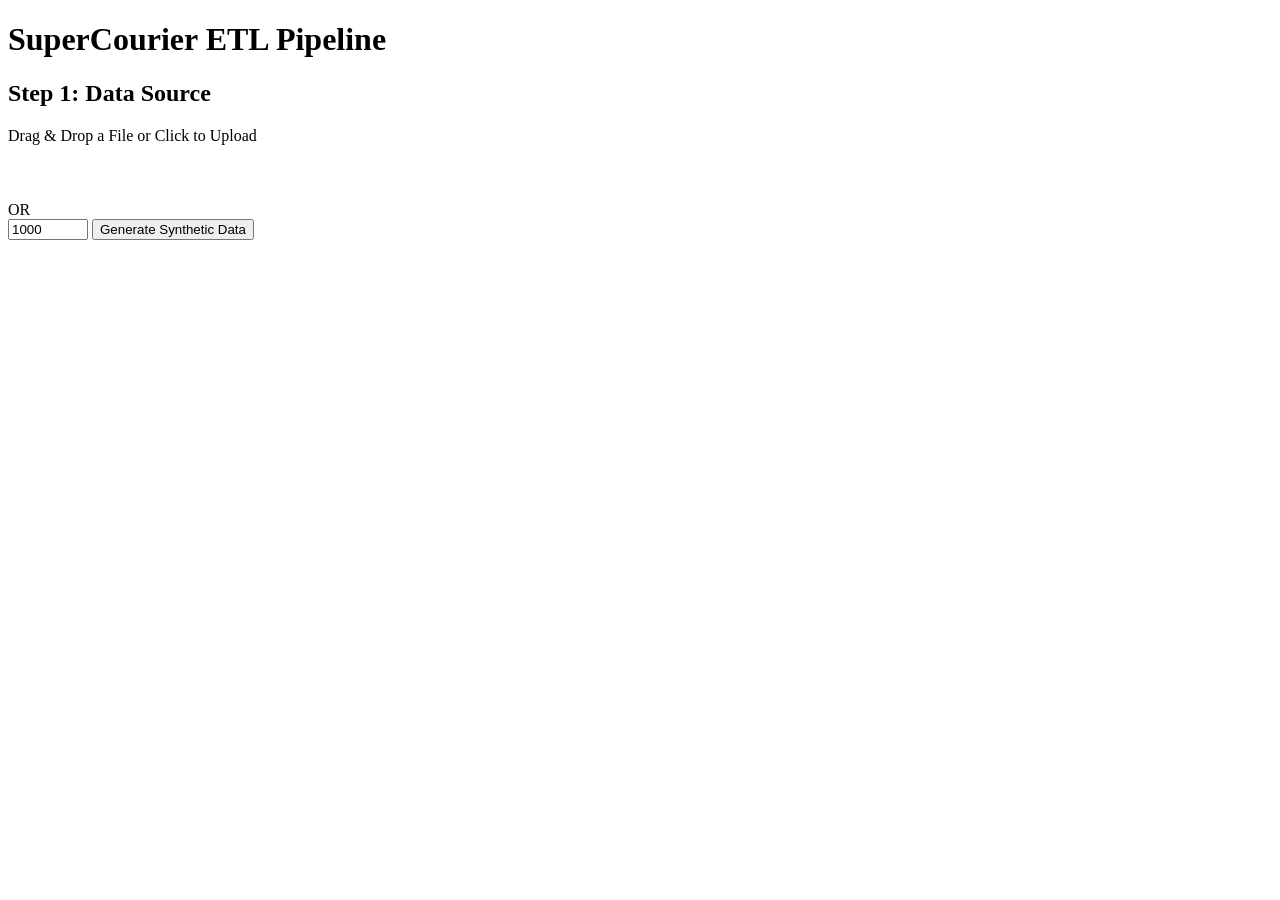
==== templates/index.html @ abf45f00 "revert last files" ====
<!DOCTYPE html>
<html lang="en">
<head>
    <meta charset="UTF-8">
    <meta name="viewport" content="width=device-width, initial-scale=1.0">
    <title>SuperCourier ETL</title>
    <link rel="stylesheet" href="{{ url_for('static', filename='style.css') }}">
</head>
<body>
    <div class="container">
        <h1>SuperCourier ETL Pipeline</h1>

        <div id="step1" class="step">
            <h2>Step 1: Data Source</h2>
            <div id="drop-zone">
                <p>Drag & Drop a File or Click to Upload</p>
                <input type="file" id="file-input" hidden>
            </div>
            <p id="file-name" style="min-height: 24px;"></p>
            <div class="separator">OR</div>
            <div class="generate-inputs">
                <input type="number" id="row-count" value="1000" min="10" max="100000">
                <button id="generate-btn">Generate Synthetic Data</button>
            </div>
        </div>

        <div id="step2" class="step" style="display: none;">
            <h2>Step 2: Output Formats</h2>
            <div id="format-selector">
                <label><input type="checkbox" name="format" value="csv" checked> CSV</label>
                <label><input type="checkbox" name="format" value="json"> JSON</label>
                <label><input type="checkbox" name="format" value="parquet"> Parquet</label>
                <label><input type="checkbox" name="format" value="db"> SQLite</label>
                <label><input type="checkbox" name="format" value="xlsx"> XLSX</label>
            </div>
        </div>

        <div id="step3" class="step" style="display: none;">
            <h2>Step 3: Process</h2>
            <button id="process-btn">Run ETL Pipeline</button>
        </div>
        
        <div id="status-container" class="step" style="display: none;">
            <h2 id="status-title">Processing...</h2>
            <div id="status"></div>
        </div>
    </div>

    <script>
        // --- State Management ---
        let dataSource = { type: null, payload: null };

        // --- DOM Elements ---
        const dropZone = document.getElementById('drop-zone');
        const fileInput = document.getElementById('file-input');
        const fileNameDisplay = document.getElementById('file-name');
        const generateBtn = document.getElementById('generate-btn');
        const rowCountInput = document.getElementById('row-count');
        const processBtn = document.getElementById('process-btn');
        const statusContainer = document.getElementById('status-container');
        const statusTitle = document.getElementById('status-title');
        const statusText = document.getElementById('status');

        // --- Event Listeners ---
        dropZone.addEventListener('click', () => fileInput.click());
        fileInput.addEventListener('change', handleFileSelect);
        ['dragenter', 'dragover', 'dragleave', 'drop'].forEach(eventName => {
            dropZone.addEventListener(eventName, preventDefaults, false);
        });
        ['dragenter', 'dragover'].forEach(eventName => {
            dropZone.addEventListener(eventName, () => dropZone.classList.add('hover'), false);
        });
        ['dragleave', 'drop'].forEach(eventName => {
            dropZone.addEventListener(eventName, () => dropZone.classList.remove('hover'), false);
        });
        dropZone.addEventListener('drop', handleDrop, false);
        generateBtn.addEventListener('click', handleGenerateClick);
        processBtn.addEventListener('click', handleProcessClick);

        function preventDefaults(e) {
            e.preventDefault();
            e.stopPropagation();
        }

        function handleFileSelect(e) {
            const files = e.target.files;
            if (files.length > 0) {
                dataSource = { type: 'file', payload: files[0] };
                fileNameDisplay.textContent = files[0].name;
                // Désactiver l'autre option
                generateBtn.disabled = true;
                rowCountInput.disabled = true;
                document.getElementById('step2').style.display = 'block';
                document.getElementById('step3').style.display = 'block';
            }
        }

        function handleDrop(e) {
            const dt = e.dataTransfer;
            const files = dt.files;
            handleFileSelect({ target: { files: files } });
        }
        
        function handleGenerateClick() {
            dataSource = { type: 'generate', payload: parseInt(rowCountInput.value, 10) };
            fileNameDisplay.textContent = `Generating ${dataSource.payload.toLocaleString()} rows`;
            // Désactiver l'autre option
            dropZone.style.pointerEvents = 'none';
            dropZone.style.opacity = '0.5';
            document.getElementById('step2').style.display = 'block';
            document.getElementById('step3').style.display = 'block';
        }

        async function handleProcessClick() {
            statusContainer.style.display = 'block';
            statusTitle.textContent = "Processing...";
            statusText.innerHTML = '<div class="loading-spinner" style="display: block;"></div>';
            processBtn.disabled = true;

            const selectedFormats = Array.from(document.querySelectorAll('input[name="format"]:checked')).map(cb => cb.value);
            if (selectedFormats.length === 0) {
                statusText.textContent = "Error: Please select at least one output format.";
                processBtn.disabled = false;
                return;
            }

            const formData = new FormData();
            formData.append('formats', JSON.stringify(selectedFormats));

            if (dataSource.type === 'file') {
                formData.append('file', dataSource.payload);
            } else if (dataSource.type === 'generate') {
                formData.append('rows', dataSource.payload);
            }

            try {
                const response = await fetch('/run-etl', { method: 'POST', body: formData });
                if (!response.ok) throw new Error(`HTTP error! Status: ${response.status}`);
                
                const data = await response.json();
                pollStatus(data.session_id);

            } catch (error) {
                statusText.textContent = `Error: ${error.message}`;
                processBtn.disabled = false;
            }
        }
        
        function pollStatus(sessionId) {
            const interval = setInterval(async () => {
                try {
                    const response = await fetch(`/status/${sessionId}`);
                    const data = await response.json();

                    if (data.status === 'completed') {
                        clearInterval(interval);
                        statusTitle.textContent = "Success!";
                        statusText.innerHTML = `<a href="${data.download_url}" class="button-link">Download Results (.zip)</a>`;
                    } else if (data.status === 'error') {
                        clearInterval(interval);
                        statusTitle.textContent = "Error";
                        statusText.textContent = data.message;
                    }
                    // Si 'processing', ne rien faire et continuer le polling.
                } catch (error) {
                    clearInterval(interval);
                    statusTitle.textContent = "Error";
                    statusText.textContent = "Could not retrieve job status.";
                }
            }, 3000); // Vérifie le statut toutes les 3 secondes
        }

    </script>
</body>
</html>
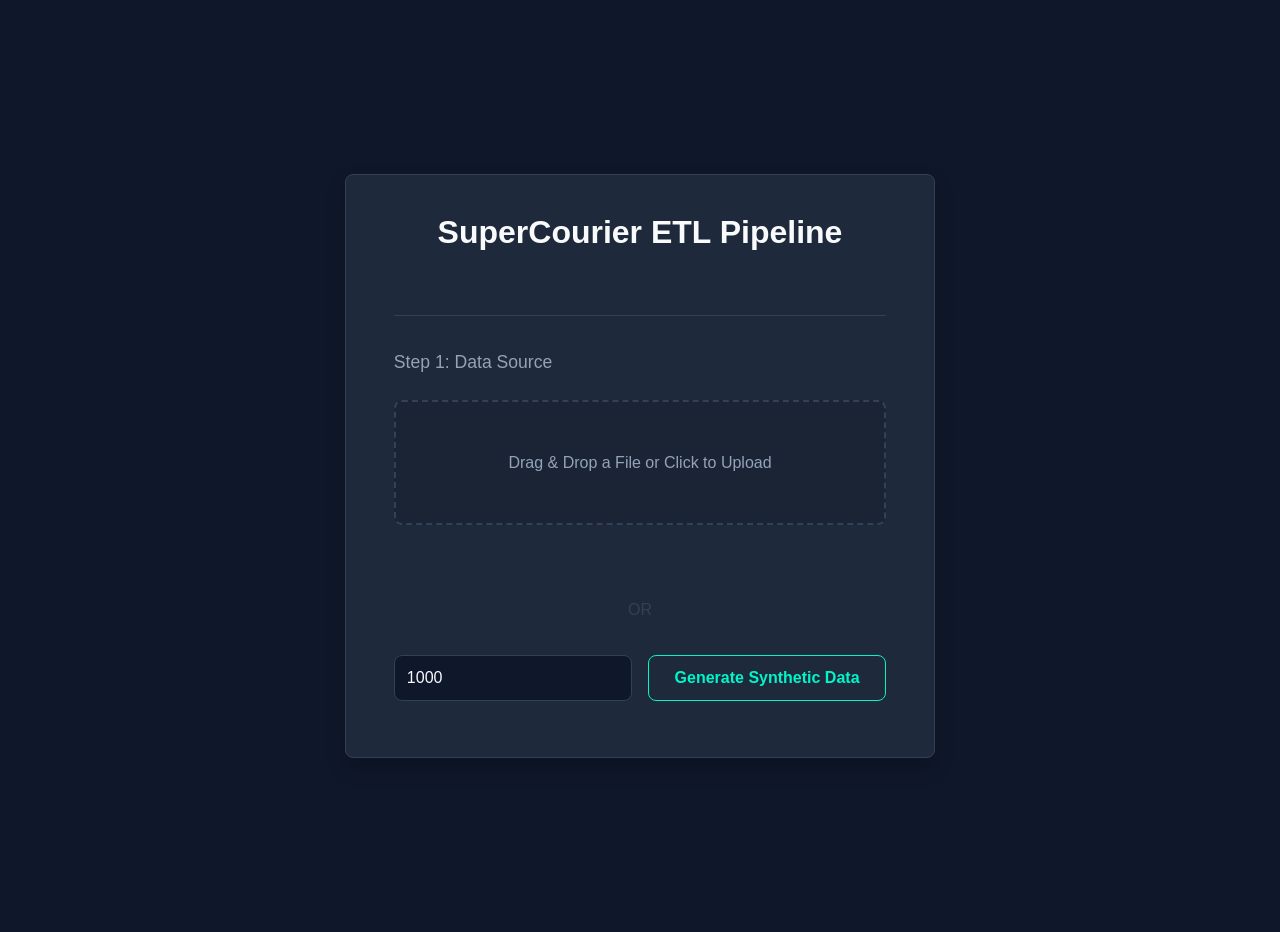
==== commit 60b25030: "fix static/style.css path" ====
--- a/templates/index.html
+++ b/templates/index.html
@@ -4,7 +4,7 @@
     <meta charset="UTF-8">
     <meta name="viewport" content="width=device-width, initial-scale=1.0">
     <title>SuperCourier ETL</title>
-    <link rel="stylesheet" href="{{ url_for('static', filename='style.css') }}">
+    <link rel="stylesheet" href="../static/style.css">
 </head>
 <body>
     <div class="container">
--- a/static/style.css
+++ b/static/style.css
@@ -0,0 +1,234 @@
+/* web_app/static/style.css - "Corporate Classy" Theme */
+
+/* --- 1. Variables & Global Config --- */
+:root {
+    --primary-color: #00f5c9; /* Bright Turquoise/Mint for accents */
+    --primary-hover: #13ffda;
+    --background-color: #0f172a; /* Very dark midnight blue */
+    --card-background: #1e293b; /* Lighter blue-gray for the card */
+    --text-color: #f8fafc; /* Off-white */
+    --text-light: #94a3b8; /* Light gray for subtitles and labels */
+    --border-color: #334155; /* Blue-gray for borders */
+    --font-family: 'Inter', sans-serif; /* Clean UI font */
+    --border-radius: 8px;
+    --shadow: 0 10px 20px rgba(0, 0, 0, 0.2);
+}
+
+@import url('https://fonts.googleapis.com/css2?family=Inter:wght@400;500;600&display=swap');
+
+* {
+    box-sizing: border-box;
+    margin: 0;
+    padding: 0;
+}
+
+html, body {
+    font-family: var(--font-family);
+    background-color: var(--background-color);
+    color: var(--text-color);
+    line-height: 1.6;
+    display: flex;
+    justify-content: center;
+    align-items: center;
+    min-height: 100vh;
+    padding: 1rem;
+}
+
+/* --- 2. Main Container --- */
+.container {
+    display: grid;
+    grid-template-columns: 1fr;
+    gap: 2.5rem;
+    width: 100%;
+    max-width: 800px;
+    margin: 2rem 0;
+    padding: 2rem 3rem;
+    background: var(--card-background);
+    border: 1px solid var(--border-color);
+    border-radius: var(--border-radius);
+    box-shadow: var(--shadow);
+}
+
+/* --- 3. Steps & Typography --- */
+.step {
+    border-top: 1px solid var(--border-color);
+    padding-top: 2rem;
+}
+
+.step:first-child {
+    border-top: none;
+    padding-top: 0;
+}
+
+h1 {
+    text-align: center;
+    font-weight: 600;
+    margin-bottom: 1rem;
+    color: var(--text-color);
+}
+
+h2 {
+    font-weight: 500;
+    margin-bottom: 1.5rem;
+    color: var(--text-light);
+    font-size: 1.1rem;
+}
+
+.separator {
+    text-align: center;
+    font-weight: 500;
+    color: var(--border-color);
+    margin: 2rem 0;
+}
+
+/* --- 4. Interactive Elements --- */
+
+/* Buttons */
+button {
+    font-family: var(--font-family);
+    font-size: 1rem;
+    font-weight: 600;
+    padding: 0.8rem 1.6rem;
+    border: 1px solid var(--primary-color);
+    border-radius: var(--border-radius);
+    cursor: pointer;
+    transition: all 0.2s ease-in-out;
+    background-color: transparent;
+    color: var(--primary-color);
+    width: 100%;
+}
+
+button:disabled {
+    border-color: var(--border-color);
+    color: var(--text-light);
+    cursor: not-allowed;
+    background-color: transparent;
+}
+
+button:hover:not(:disabled) {
+    background-color: var(--primary-color);
+    color: #0f172a; /* Dark background for text */
+    box-shadow: 0 0 15px rgba(0, 245, 201, 0.3);
+}
+
+/* Drop Zone */
+#drop-zone {
+    border: 2px dashed var(--border-color);
+    border-radius: var(--border-radius);
+    padding: 3rem 1rem;
+    text-align: center;
+    color: var(--text-light);
+    cursor: pointer;
+    background-color: rgba(0,0,0,0.1);
+    transition: all 0.2s ease;
+}
+
+#drop-zone.hover {
+    border-color: var(--primary-color);
+    color: var(--primary-color);
+}
+
+/* Inputs & Selectors */
+.generate-inputs {
+    display: grid;
+    grid-template-columns: 1fr 1fr;
+    gap: 1rem;
+    margin-bottom: 1.5rem;
+}
+
+input[type="number"] {
+    width: 100%;
+    padding: 0.75rem;
+    border: 1px solid var(--border-color);
+    border-radius: var(--border-radius);
+    font-family: var(--font-family);
+    font-size: 1rem;
+    background-color: #0f172a;
+    color: var(--text-color);
+}
+
+#format-selector {
+    display: grid;
+    grid-template-columns: repeat(auto-fit, minmax(120px, 1fr));
+    gap: 1rem;
+}
+
+#format-selector label {
+    display: flex;
+    align-items: center;
+    gap: 0.75rem;
+    background-color: rgba(0,0,0,0.1);
+    padding: 0.75rem;
+    border-radius: var(--border-radius);
+    transition: background-color 0.2s ease;
+    cursor: pointer;
+}
+
+#format-selector label:hover {
+    background-color: #334155;
+}
+
+input[type="checkbox"] {
+    width: 1.2em;
+    height: 1.2em;
+    accent-color: var(--primary-color);
+}
+
+/* Status & Output Area */
+#status-container {
+    margin-top: 1rem;
+    text-align: center;
+    min-height: 24px;
+}
+
+#file-name {
+    text-align: center;
+    margin-top: 1rem;
+    color: var(--primary-color);
+    font-weight: 500;
+}
+
+.button-link {
+    display: inline-block;
+    font-family: var(--font-family);
+    font-size: 1rem;
+    font-weight: 600;
+    padding: 0.8rem 1.6rem;
+    border: 1px solid var(--primary-color);
+    border-radius: var(--border-radius);
+    text-decoration: none;
+    background-color: var(--primary-color);
+    color: #0f172a;
+    transition: all 0.2s ease-in-out;
+}
+
+.button-link:hover {
+    background-color: var(--primary-hover);
+    box-shadow: 0 0 15px rgba(0, 245, 201, 0.3);
+}
+
+.loading-spinner {
+    display: none; /* Hidden by default */
+    border: 4px solid rgba(255, 255, 255, .1);
+    border-left-color: var(--primary-color);
+    border-radius: 50%;
+    width: 30px;
+    height: 30px;
+    animation: spin .8s linear infinite;
+    margin: 20px auto;
+}
+
+@keyframes spin {
+    to { transform: rotate(360deg); }
+}
+
+/* --- 5. Responsive Design --- */
+@media (max-width: 768px) {
+    .container {
+        margin: 1rem;
+        padding: 1.5rem;
+    }
+    .generate-inputs {
+        grid-template-columns: 1fr;
+    }
+}
